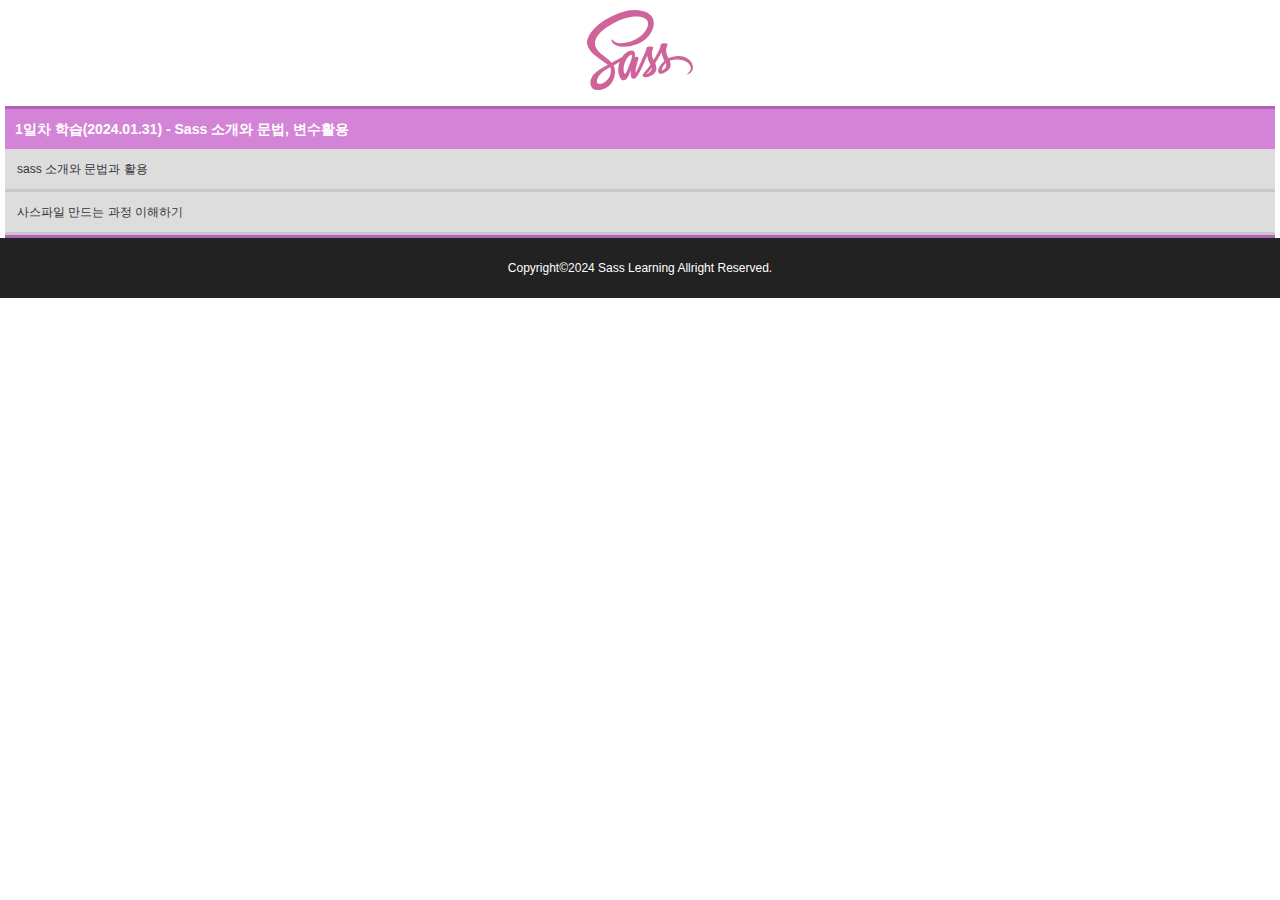
==== index.html @ b9d0c5e4 "2024.02.01 1월 31일 수업 내용 정리해서 업데이트" ====
<!DOCTYPE html>
<html lang="ko">
<head>
  <meta charset="UTF-8">
  <meta name="viewport" content="width=device-width, initial-scale=1.0">
  <title>sass 학습하기</title>
  <link href="./css/main.css" rel="stylesheet" type="text/css">
</head>
<body>
  <!-- 헤더영역 -->
  <header>
    <h1>
      <a href="index.html" title="사스목차">
        <img src="./images/logo.svg" alt="메인로고">
      </a>
    </h1>
  </header>

  <!-- 메인영역 -->
  <main>
    <dl>
      <dt>1일차 학습(2024.01.31) - Sass 소개와 문법, 변수활용</dt>
      <dd><a href="./0131/01_sass_intro.html" title="sass 소개와 문법">sass 소개와 문법과 활용</a></dd>
      <dd><a href="./0131/text.html" title="사스파일 만드는 과정 이해하기">사스파일 만드는 과정 이해하기</a></dd>
    </dl>
  </main>

  <!-- 푸터영역 -->
  <footer>
    <address>
      Copyright&copy;2024 Sass Learning Allright Reserved.
    </address>
  </footer>

</body>
</html>
---- css/main.css ----
@charset "UTF-8";
* {
  margin: 0px;
  padding: 0px;
}

body {
  font-family: "맑은 고딕", arial, sans-serif;
  font-size: 12px;
  color: #333;
}

header {
  text-align: center;
}

header h1 {
  padding: 10px;
}

header img {
  height: 80px;
}

dl {
  margin: 0px 5px;
  overflow: hidden;
  border-top: 3px solid #b662b9;
  border-bottom: 3px solid #b662b9;
}

dt {
  background: #d484d7;
  color: #fff;
  font-size: 14px;
  font-weight: bold;
  line-height: 40px;
  text-indent: 10px;
}

dd {
  text-indent: 12px;
  background: #dddddd;
  border-bottom: 3px solid #c8c8c8;
}

dd a {
  color: #333;
  text-decoration: none;
  line-height: 40px;
  transition: 0.3s;
  display: block;
}

dd a:hover {
  font-weight: bold;
  background: rgb(255, 255, 159);
  transform: scale(1.1);
  box-shadow: 0px 0px 3px rgb(172, 172, 172);
  text-indent: 80px;
}

footer {
  background: #222;
  text-align: center;
  color: #fff;
  line-height: 60px;
}

footer address {
  font-style: normal;
}/*# sourceMappingURL=main.css.map */
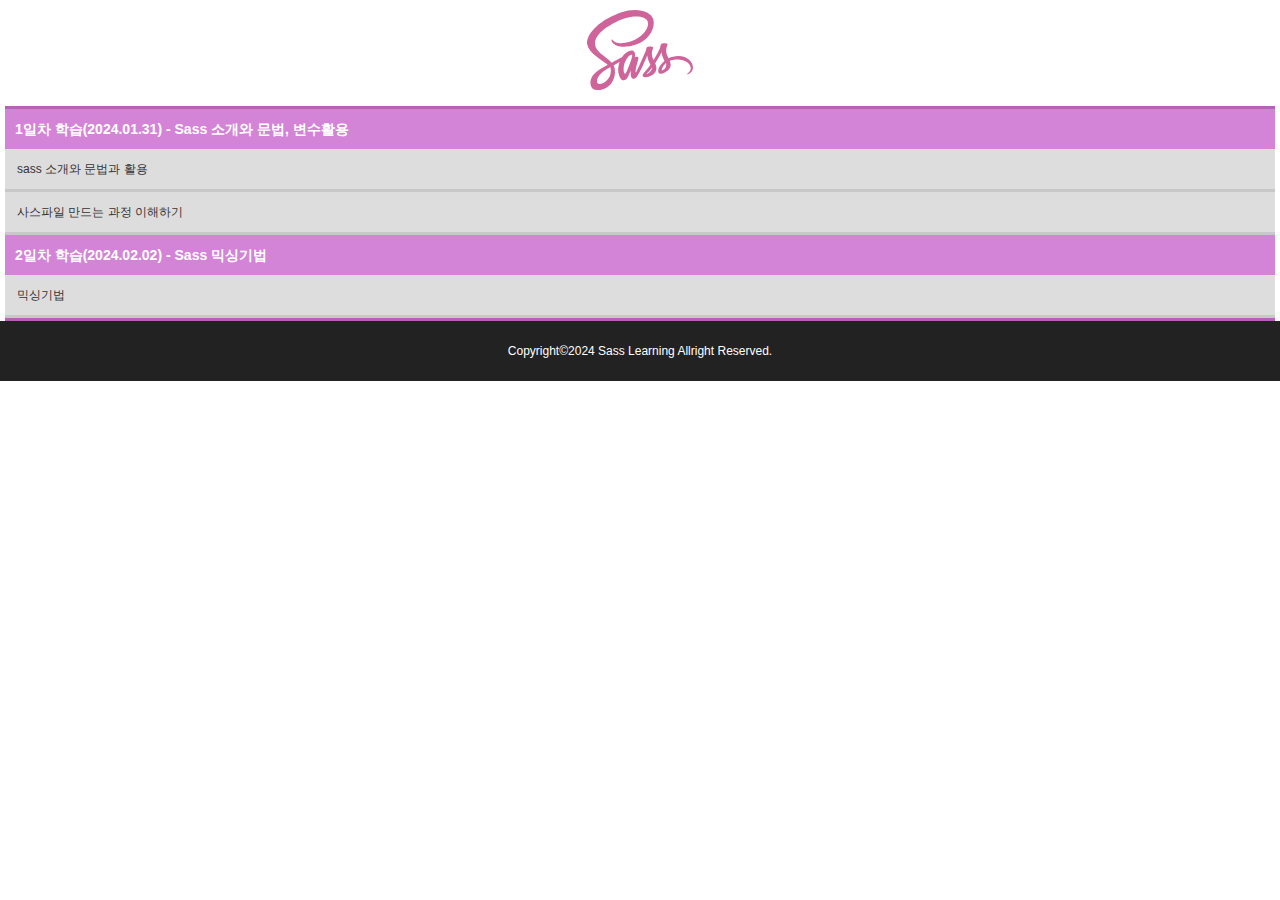
==== commit 4ffa4a38: "2024.02.02 수업내용 업데이트" ====
--- a/index.html
+++ b/index.html
@@ -22,6 +22,9 @@
       <dt>1일차 학습(2024.01.31) - Sass 소개와 문법, 변수활용</dt>
       <dd><a href="./0131/01_sass_intro.html" title="sass 소개와 문법">sass 소개와 문법과 활용</a></dd>
       <dd><a href="./0131/text.html" title="사스파일 만드는 과정 이해하기">사스파일 만드는 과정 이해하기</a></dd>
+
+      <dt>2일차 학습(2024.02.02) - Sass 믹싱기법</dt>
+      <dd><a href="./0202/02_mixing.html" title="믹싱기법">믹싱기법</a></dd>
     </dl>
   </main>
 
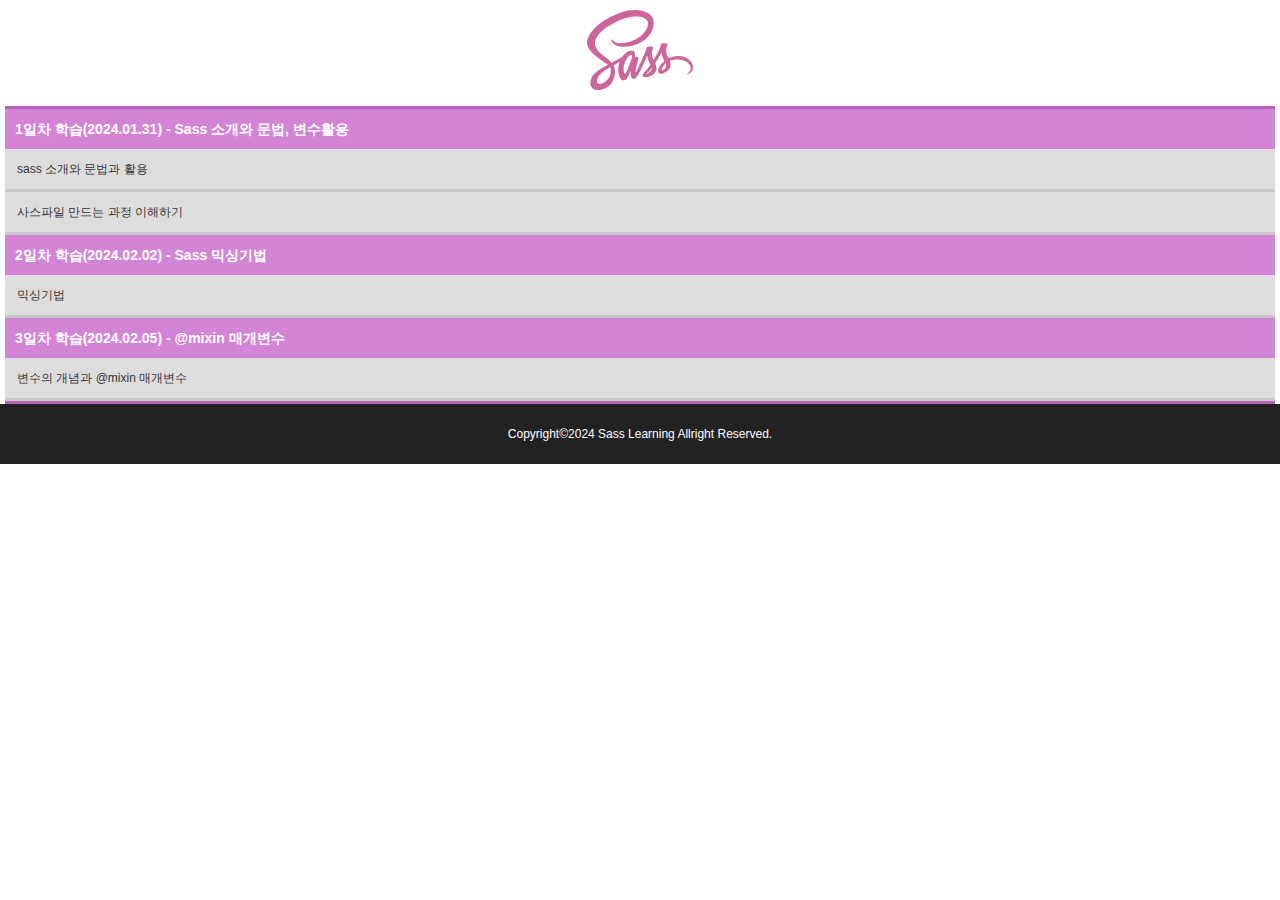
==== commit f933a259: "2024.02.05 수업내용 업데이트" ====
--- a/index.html
+++ b/index.html
@@ -25,6 +25,9 @@
 
       <dt>2일차 학습(2024.02.02) - Sass 믹싱기법</dt>
       <dd><a href="./0202/02_mixing.html" title="믹싱기법">믹싱기법</a></dd>
+
+      <dt>3일차 학습(2024.02.05) - @mixin 매개변수</dt>
+      <dd><a href="./0205/mixin_var.html" title="변수의 개념과 @mixin 매개변수">변수의 개념과 @mixin 매개변수</a></dd>
     </dl>
   </main>
 
